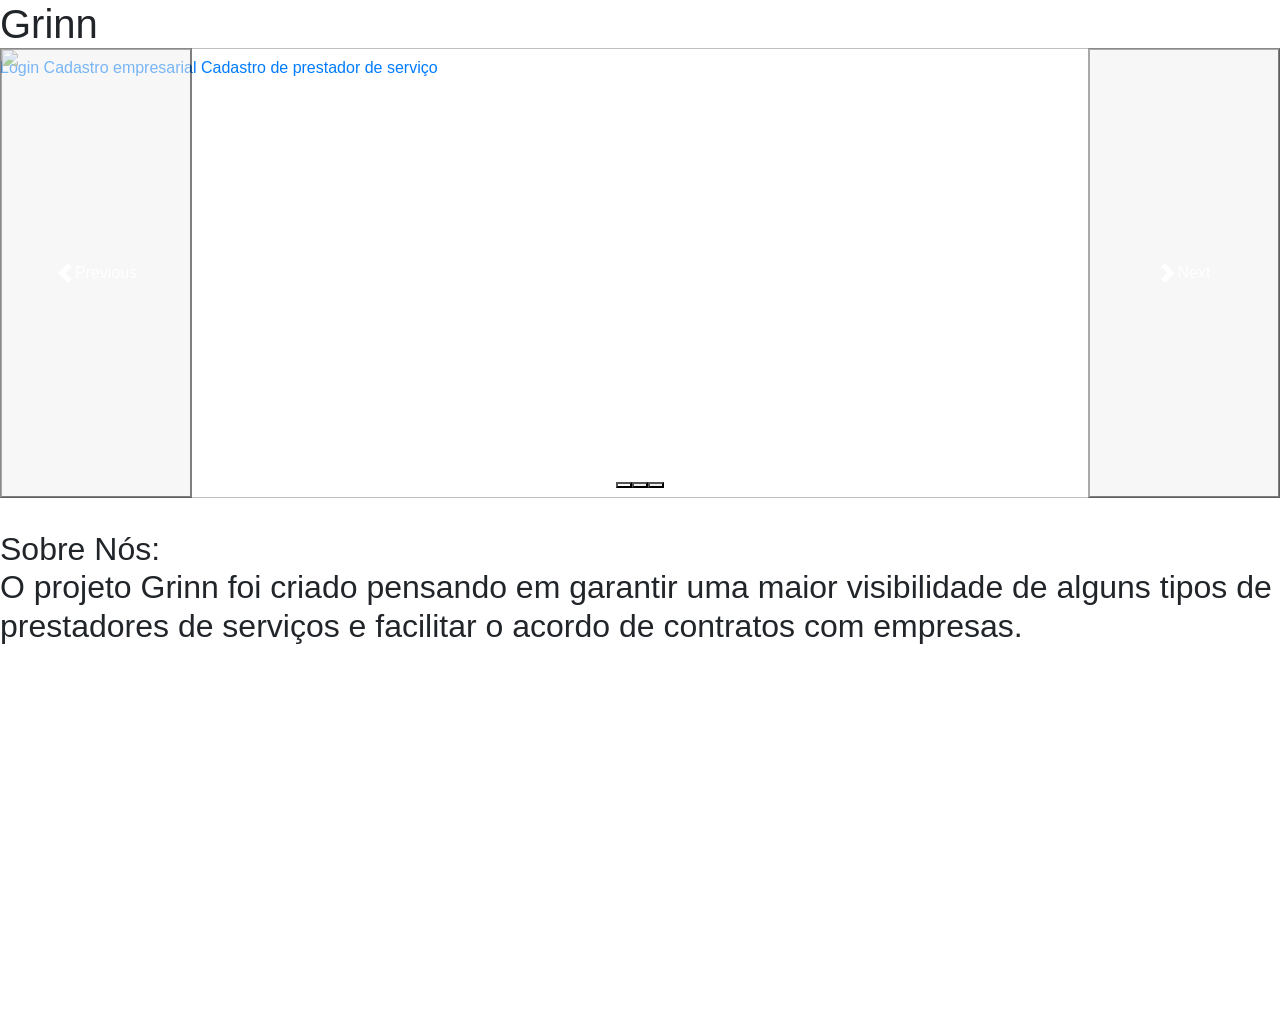
==== index.html @ e1e839c6 "Create index.html" ====
<!DOCTYPE html>
<html lang="pt-br">
<head>
    <meta charset="UTF-8">
    <meta http-equiv="X-UA-Compatible" content="IE=edge">
    <meta name="viewport" content="width=device-width, initial-scale=1.0">
    <meta name="viewport" content="width=device-width, initial-scale=1">
    <link rel="shortcut icon" href="planta.jpg" type="image/x-icon">
    <title>Grinn.com</title>
    <link rel="stylesheet" href="https://stackpath.bootstrapcdn.com/bootstrap/4.1.3/css/bootstrap.min.css" integrity="sha384-MCw98/SFnGE8fJT3GXwEOngsV7Zt27NXFoaoApmYm81iuXoPkFOJwJ8ERdknLPMO" crossorigin="anonymous">
    <script src="https://code.jquery.com/jquery-3.3.1.slim.min.js" integrity="sha384-q8i/X+965DzO0rT7abK41JStQIAqVgRVzpbzo5smXKp4YfRvH+8abtTE1Pi6jizo" crossorigin="anonymous"></script>
    <script src="https://cdnjs.cloudflare.com/ajax/libs/popper.js/1.14.3/umd/popper.min.js" integrity="sha384-ZMP7rVo3mIykV+2+9J3UJ46jBk0WLaUAdn689aCwoqbBJiSnjAK/l8WvCWPIPm49" crossorigin="anonymous"></script>
    <script src="https://stackpath.bootstrapcdn.com/bootstrap/4.1.3/js/bootstrap.min.js" integrity="sha384-ChfqqxuZUCnJSK3+MXmPNIyE6ZbWh2IMqE241rYiqJxyMiZ6OW/JmZQ5stwEULTy" crossorigin="anonymous"></script>
    <link rel="stylesheet" href="estilu.css">
</head>
<body>
  <script src="https://cdn.jsdelivr.net/npm/bootstrap@5.0.2/dist/js/bootstrap.bundle.min.js" integrity="sha384-MrcW6ZMFYlzcLA8Nl+NtUVF0sA7MsXsP1UyJoMp4YLEuNSfAP+JcXn/tWtIaxVXM" crossorigin="anonymous"></script>
  <!--forms para as opções na parte superior a direita do site -->
  <h1>Grinn</h1>
  <form class="opi">
    <a href="login.html" >Login</a>
    <a href="cadastroE.html">Cadastro empresarial</a>
    <a href="cadastroF.html">Cadastro de prestador de serviço</a>
    </form>
    
    <!--carrosel do bootstrap 5-->
    <div id="carouselExampleDark" class="carousel carousel-dark slide" data-bs-ride="carousel" style="width: auto; height: auto; position: relative; bottom: 32px;">
  <div class="carousel-indicators">
    <button type="button" data-bs-target="#carouselExampleDark" data-bs-slide-to="0" class="active" aria-current="true" aria-label="Slide 1"></button>
    <button type="button" data-bs-target="#carouselExampleDark" data-bs-slide-to="1" aria-label="Slide 2"></button>
    <button type="button" data-bs-target="#carouselExampleDark" data-bs-slide-to="2" aria-label="Slide 3"></button>
  </div>
  <div class="carousel-inner">
    <div class="carousel-item active" data-bs-interval="10000">
      <img src="img/5-fatores-importantes-para-a-semeadura-da-soja-thumbnail.webp" class="d-block w-100" alt="" style="height: 450px;">
      <div class="carousel-caption d-none d-md-block">
        <h5>Prestador de serviço de colheita</h5>
        <p>Prestador ou prestadora de serviços de colheita é o profissional que executa o serviço de colheita de produtos agrícolas realizado sob contrato.</p>
      </div>
    </div>
    <div class="carousel-item" data-bs-interval="2000">
      <img src="img/quanto-custa-podar-arvores.jpg" class="d-block w-100" alt="" style="height: 450px;">
      <div class="carousel-caption d-none d-md-block">
        <h5>Prestador de serviço de poda</h5>
        <p>Prestador ou prestadora de serviços de poda é o profissional que executa o serviço de poda de árvores realizado sob contrato.</p>
      </div>
    </div>
    <div class="carousel-item">
      <img src="img/colheitasojagilson_059-640x427.jpg" class="d-block w-100" alt="" style="height: 450px;">
      <div class="carousel-caption d-none d-md-block">
        <h5>Prestador de serviço de semeadura</h5>
        <p>Prestador ou prestadora de serviços de semeadura é o profissional que executa a colocação das sementes na terra sob contrato.</p>
      </div>
    </div>
  </div>
  <button class="carousel-control-prev" type="button" data-bs-target="#carouselExampleDark" data-bs-slide="prev">
    <span class="carousel-control-prev-icon" aria-hidden="true"></span>
    <span class="visually-hidden">Previous</span>
  </button>
  <button class="carousel-control-next" type="button" data-bs-target="#carouselExampleDark" data-bs-slide="next">
    <span class="carousel-control-next-icon" aria-hidden="true"></span>
    <span class="visually-hidden">Next</span>
  </button>
</div>
<!--sobre o projeto-->
<h2>
  Sobre Nós:<br>
  O projeto Grinn foi criado pensando em garantir uma maior visibilidade de alguns tipos de prestadores de serviços e facilitar o acordo de contratos com empresas.
</h2><br><br>
<!-- video promocional do site-->
<iframe width="560" height="315" src="https://www.youtube.com/embed/ATy2xzDiIHA?start=16" title="YouTube video player" frameborder="0" 
allow="accelerometer; autoplay; clipboard-write; encrypted-media; gyroscope; picture-in-picture; web-share" allowfullscreen></iframe>
</body>
</html>
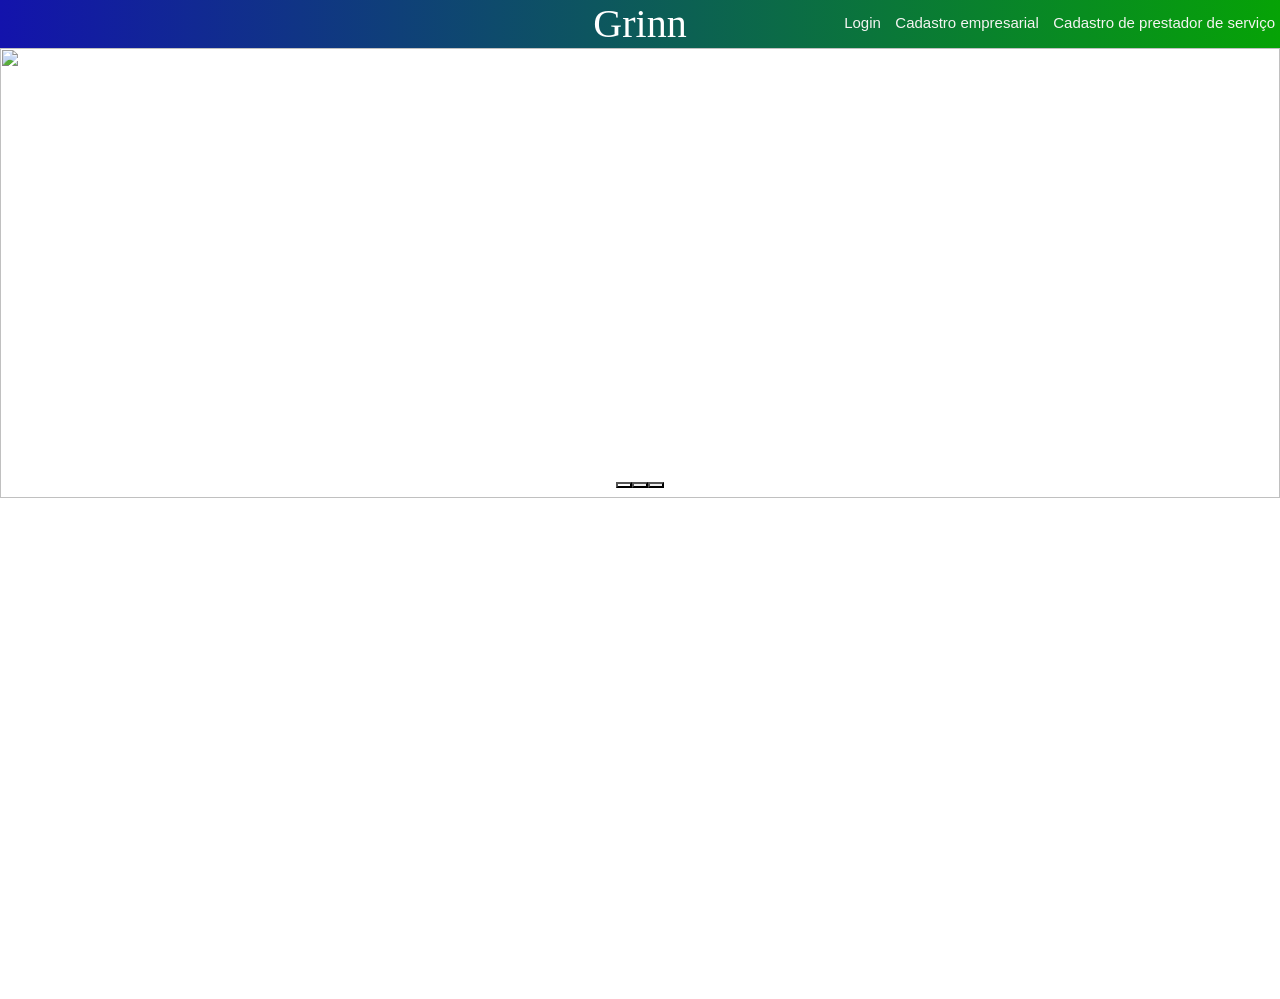
==== commit 9f0489c8: "Update index.html" ====
--- a/index.html
+++ b/index.html
@@ -1,74 +1,161 @@
 <!DOCTYPE html>
 <html lang="pt-br">
-<head>
-    <meta charset="UTF-8">
-    <meta http-equiv="X-UA-Compatible" content="IE=edge">
-    <meta name="viewport" content="width=device-width, initial-scale=1.0">
-    <meta name="viewport" content="width=device-width, initial-scale=1">
-    <link rel="shortcut icon" href="planta.jpg" type="image/x-icon">
+  <head>
+    <meta charset="UTF-8" />
+    <meta http-equiv="X-UA-Compatible" content="IE=edge" />
+    <meta name="viewport" content="width=device-width, initial-scale=1.0" />
+    <meta name="viewport" content="width=device-width, initial-scale=1" />
+    <link rel="shortcut icon" href="img/planta.jpg" type="image/x-icon" />
     <title>Grinn.com</title>
-    <link rel="stylesheet" href="https://stackpath.bootstrapcdn.com/bootstrap/4.1.3/css/bootstrap.min.css" integrity="sha384-MCw98/SFnGE8fJT3GXwEOngsV7Zt27NXFoaoApmYm81iuXoPkFOJwJ8ERdknLPMO" crossorigin="anonymous">
-    <script src="https://code.jquery.com/jquery-3.3.1.slim.min.js" integrity="sha384-q8i/X+965DzO0rT7abK41JStQIAqVgRVzpbzo5smXKp4YfRvH+8abtTE1Pi6jizo" crossorigin="anonymous"></script>
-    <script src="https://cdnjs.cloudflare.com/ajax/libs/popper.js/1.14.3/umd/popper.min.js" integrity="sha384-ZMP7rVo3mIykV+2+9J3UJ46jBk0WLaUAdn689aCwoqbBJiSnjAK/l8WvCWPIPm49" crossorigin="anonymous"></script>
-    <script src="https://stackpath.bootstrapcdn.com/bootstrap/4.1.3/js/bootstrap.min.js" integrity="sha384-ChfqqxuZUCnJSK3+MXmPNIyE6ZbWh2IMqE241rYiqJxyMiZ6OW/JmZQ5stwEULTy" crossorigin="anonymous"></script>
-    <link rel="stylesheet" href="estilu.css">
-</head>
-<body>
-  <script src="https://cdn.jsdelivr.net/npm/bootstrap@5.0.2/dist/js/bootstrap.bundle.min.js" integrity="sha384-MrcW6ZMFYlzcLA8Nl+NtUVF0sA7MsXsP1UyJoMp4YLEuNSfAP+JcXn/tWtIaxVXM" crossorigin="anonymous"></script>
-  <!--forms para as opções na parte superior a direita do site -->
-  <h1>Grinn</h1>
-  <form class="opi">
-    <a href="login.html" >Login</a>
-    <a href="cadastroE.html">Cadastro empresarial</a>
-    <a href="cadastroF.html">Cadastro de prestador de serviço</a>
+    <link
+      rel="stylesheet"
+      href="https://stackpath.bootstrapcdn.com/bootstrap/4.1.3/css/bootstrap.min.css"
+      integrity="sha384-MCw98/SFnGE8fJT3GXwEOngsV7Zt27NXFoaoApmYm81iuXoPkFOJwJ8ERdknLPMO"
+      crossorigin="anonymous"
+    />
+    <script
+      src="https://code.jquery.com/jquery-3.3.1.slim.min.js"
+      integrity="sha384-q8i/X+965DzO0rT7abK41JStQIAqVgRVzpbzo5smXKp4YfRvH+8abtTE1Pi6jizo"
+      crossorigin="anonymous"
+    ></script>
+    <script
+      src="https://cdnjs.cloudflare.com/ajax/libs/popper.js/1.14.3/umd/popper.min.js"
+      integrity="sha384-ZMP7rVo3mIykV+2+9J3UJ46jBk0WLaUAdn689aCwoqbBJiSnjAK/l8WvCWPIPm49"
+      crossorigin="anonymous"
+    ></script>
+    <script
+      src="https://stackpath.bootstrapcdn.com/bootstrap/4.1.3/js/bootstrap.min.js"
+      integrity="sha384-ChfqqxuZUCnJSK3+MXmPNIyE6ZbWh2IMqE241rYiqJxyMiZ6OW/JmZQ5stwEULTy"
+      crossorigin="anonymous"
+    ></script>
+    <link rel="stylesheet" href="style.css" />
+  </head>
+  <body>
+    <script
+      src="https://cdn.jsdelivr.net/npm/bootstrap@5.0.2/dist/js/bootstrap.bundle.min.js"
+      integrity="sha384-MrcW6ZMFYlzcLA8Nl+NtUVF0sA7MsXsP1UyJoMp4YLEuNSfAP+JcXn/tWtIaxVXM"
+      crossorigin="anonymous"
+    ></script>
+    <!--forms para as opções na parte superior a direita do site -->
+    <h1>Grinn</h1>
+    <form class="opi">
+      <a href="login.html">Login</a>
+      <a href="cadastroE.html">Cadastro empresarial</a>
+      <a href="cadastroF.html">Cadastro de prestador de serviço</a>
     </form>
-    
+
     <!--carrosel do bootstrap 5-->
-    <div id="carouselExampleDark" class="carousel carousel-dark slide" data-bs-ride="carousel" style="width: auto; height: auto; position: relative; bottom: 32px;">
-  <div class="carousel-indicators">
-    <button type="button" data-bs-target="#carouselExampleDark" data-bs-slide-to="0" class="active" aria-current="true" aria-label="Slide 1"></button>
-    <button type="button" data-bs-target="#carouselExampleDark" data-bs-slide-to="1" aria-label="Slide 2"></button>
-    <button type="button" data-bs-target="#carouselExampleDark" data-bs-slide-to="2" aria-label="Slide 3"></button>
-  </div>
-  <div class="carousel-inner">
-    <div class="carousel-item active" data-bs-interval="10000">
-      <img src="img/5-fatores-importantes-para-a-semeadura-da-soja-thumbnail.webp" class="d-block w-100" alt="" style="height: 450px;">
-      <div class="carousel-caption d-none d-md-block">
-        <h5>Prestador de serviço de colheita</h5>
-        <p>Prestador ou prestadora de serviços de colheita é o profissional que executa o serviço de colheita de produtos agrícolas realizado sob contrato.</p>
+    <div
+      id="carouselExampleDark"
+      class="carousel carousel-dark slide"
+      data-bs-ride="carousel"
+      style="width: auto; height: auto; position: relative; bottom: 32px"
+    >
+      <div class="carousel-indicators">
+        <button
+          type="button"
+          data-bs-target="#carouselExampleDark"
+          data-bs-slide-to="0"
+          class="active"
+          aria-current="true"
+          aria-label="Slide 1"
+        ></button>
+        <button
+          type="button"
+          data-bs-target="#carouselExampleDark"
+          data-bs-slide-to="1"
+          aria-label="Slide 2"
+        ></button>
+        <button
+          type="button"
+          data-bs-target="#carouselExampleDark"
+          data-bs-slide-to="2"
+          aria-label="Slide 3"
+        ></button>
       </div>
+      <div class="carousel-inner">
+        <div class="carousel-item active" data-bs-interval="10000">
+          <img
+            src="img/colheita.JPG"
+            class="d-block w-100"
+            alt=""
+            style="height: 450px"
+          />
+          <div class="carousel-caption d-none d-md-block">
+            <h5>Prestador de serviço de colheita</h5>
+            <p>
+              Prestador ou prestadora de serviços de colheita é o profissional
+              que executa o serviço de colheita de produtos agrícolas realizado
+              sob contrato.
+            </p>
+          </div>
+        </div>
+        <div class="carousel-item" data-bs-interval="2000">
+          <img
+            src="img/poda.JPG"
+            class="d-block w-100"
+            alt=""
+            style="height: 450px"
+          />
+          <div class="carousel-caption d-none d-md-block">
+            <h5>Prestador de serviço de poda</h5>
+            <p>
+              Prestador ou prestadora de serviços de poda é o profissional que
+              executa o serviço de poda de árvores realizado sob contrato.
+            </p>
+          </div>
+        </div>
+        <div class="carousel-item">
+          <img
+            src="img/semeadura.JPG"
+            class="d-block w-100"
+            alt=""
+            style="height: 450px"
+          />
+          <div class="carousel-caption d-none d-md-block">
+            <h5>Prestador de serviço de semeadura</h5>
+            <p>
+              Prestador ou prestadora de serviços de semeadura é o profissional
+              que executa a colocação das sementes na terra sob contrato.
+            </p>
+          </div>
+        </div>
+      </div>
+      <button
+        class="carousel-control-prev"
+        type="button"
+        data-bs-target="#carouselExampleDark"
+        data-bs-slide="prev"
+      >
+        <span class="carousel-control-prev-icon" aria-hidden="true"></span>
+        <span class="visually-hidden">Previous</span>
+      </button>
+      <button
+        class="carousel-control-next"
+        type="button"
+        data-bs-target="#carouselExampleDark"
+        data-bs-slide="next"
+      >
+        <span class="carousel-control-next-icon" aria-hidden="true"></span>
+        <span class="visually-hidden">Next</span>
+      </button>
     </div>
-    <div class="carousel-item" data-bs-interval="2000">
-      <img src="img/quanto-custa-podar-arvores.jpg" class="d-block w-100" alt="" style="height: 450px;">
-      <div class="carousel-caption d-none d-md-block">
-        <h5>Prestador de serviço de poda</h5>
-        <p>Prestador ou prestadora de serviços de poda é o profissional que executa o serviço de poda de árvores realizado sob contrato.</p>
-      </div>
-    </div>
-    <div class="carousel-item">
-      <img src="img/colheitasojagilson_059-640x427.jpg" class="d-block w-100" alt="" style="height: 450px;">
-      <div class="carousel-caption d-none d-md-block">
-        <h5>Prestador de serviço de semeadura</h5>
-        <p>Prestador ou prestadora de serviços de semeadura é o profissional que executa a colocação das sementes na terra sob contrato.</p>
-      </div>
-    </div>
-  </div>
-  <button class="carousel-control-prev" type="button" data-bs-target="#carouselExampleDark" data-bs-slide="prev">
-    <span class="carousel-control-prev-icon" aria-hidden="true"></span>
-    <span class="visually-hidden">Previous</span>
-  </button>
-  <button class="carousel-control-next" type="button" data-bs-target="#carouselExampleDark" data-bs-slide="next">
-    <span class="carousel-control-next-icon" aria-hidden="true"></span>
-    <span class="visually-hidden">Next</span>
-  </button>
-</div>
-<!--sobre o projeto-->
-<h2>
-  Sobre Nós:<br>
-  O projeto Grinn foi criado pensando em garantir uma maior visibilidade de alguns tipos de prestadores de serviços e facilitar o acordo de contratos com empresas.
-</h2><br><br>
-<!-- video promocional do site-->
-<iframe width="560" height="315" src="https://www.youtube.com/embed/ATy2xzDiIHA?start=16" title="YouTube video player" frameborder="0" 
-allow="accelerometer; autoplay; clipboard-write; encrypted-media; gyroscope; picture-in-picture; web-share" allowfullscreen></iframe>
-</body>
+    <!-- video promocional do site-->
+    <iframe
+      width="560"
+      height="315"
+      src="https://www.youtube.com/embed/ATy2xzDiIHA?start=16"
+      title="YouTube video player"
+      frameborder="0"
+      allow="accelerometer; autoplay; clipboard-write; encrypted-media; gyroscope; picture-in-picture; web-share"
+      allowfullscreen
+    ></iframe>
+    <br /><br />
+    <!--sobre o projeto-->
+    <h2>
+      O projeto Grinn foi criado pensando em garantir uma maior visibilidade de
+      alguns tipos de prestadores de serviços e facilitar o acordo de contratos
+      com empresas. Dessa forma, interações entre empresas e funcionários pode ser agilizada e otimizada.
+    </h2>
+  </body>
 </html>
--- a/style.css
+++ b/style.css
@@ -0,0 +1,87 @@
+h1 {
+  background-image: linear-gradient(to right, rgb(19, 19, 172), rgb(6, 163, 6));
+  color: white;
+  font-family: Lucida Console;
+  text-align: center;
+}
+.opi {
+  text-align: right;
+  position: relative;
+  bottom: 45px;
+}
+
+a {
+  padding: 5px;
+  text-decoration: none;
+  color: rgb(245, 244, 242);
+  font-size: 15px;
+}
+form a:hover {
+  background-color: yellow;
+  text-decoration: none;
+}
+.carousel-control-prev {
+  border: none;
+  opacity: 0;
+}
+.carousel-control-next {
+  border: none;
+  opacity: 0;
+}
+
+iframe {
+  margin-left: 400px;
+}
+
+body {
+  background-image: url(img/plantacion.JPG);
+  background-repeat: no-repeat;
+  background-size: cover;
+  overflow-x: hidden;
+  background-attachment: fixed;
+  background-position: center;
+}
+h2 {
+  color: white;
+}
+
+@media all and (max-width: 1000px) {
+  html,
+  body {
+    width: 100%;
+    height: 100%;
+    margin: 0;
+    padding: 0;
+    overflow-x: hidden;
+  }
+  iframe {
+    position: relative;
+    margin-left: 50%;
+    transform: translate(-50%, 0%);
+    width: 100%;
+    height: 25%;
+  }
+
+  .opi {
+    position: relative;
+    margin-bottom: 5px;
+    margin-top: 50px;
+  }
+
+  #carouselExampleDark {
+    top: 14px;
+  }
+  h2 {
+    margin-top: 10px;
+  }
+  .carouselExampleDark {
+    position: relative;
+    margin-left: 50%;
+    transform: translate(-50%, 0%);
+  }
+  .carousel-caption {
+    position: relative;
+    margin-left: 50%;
+    transform: translate(-50%, 0%);
+  }
+}
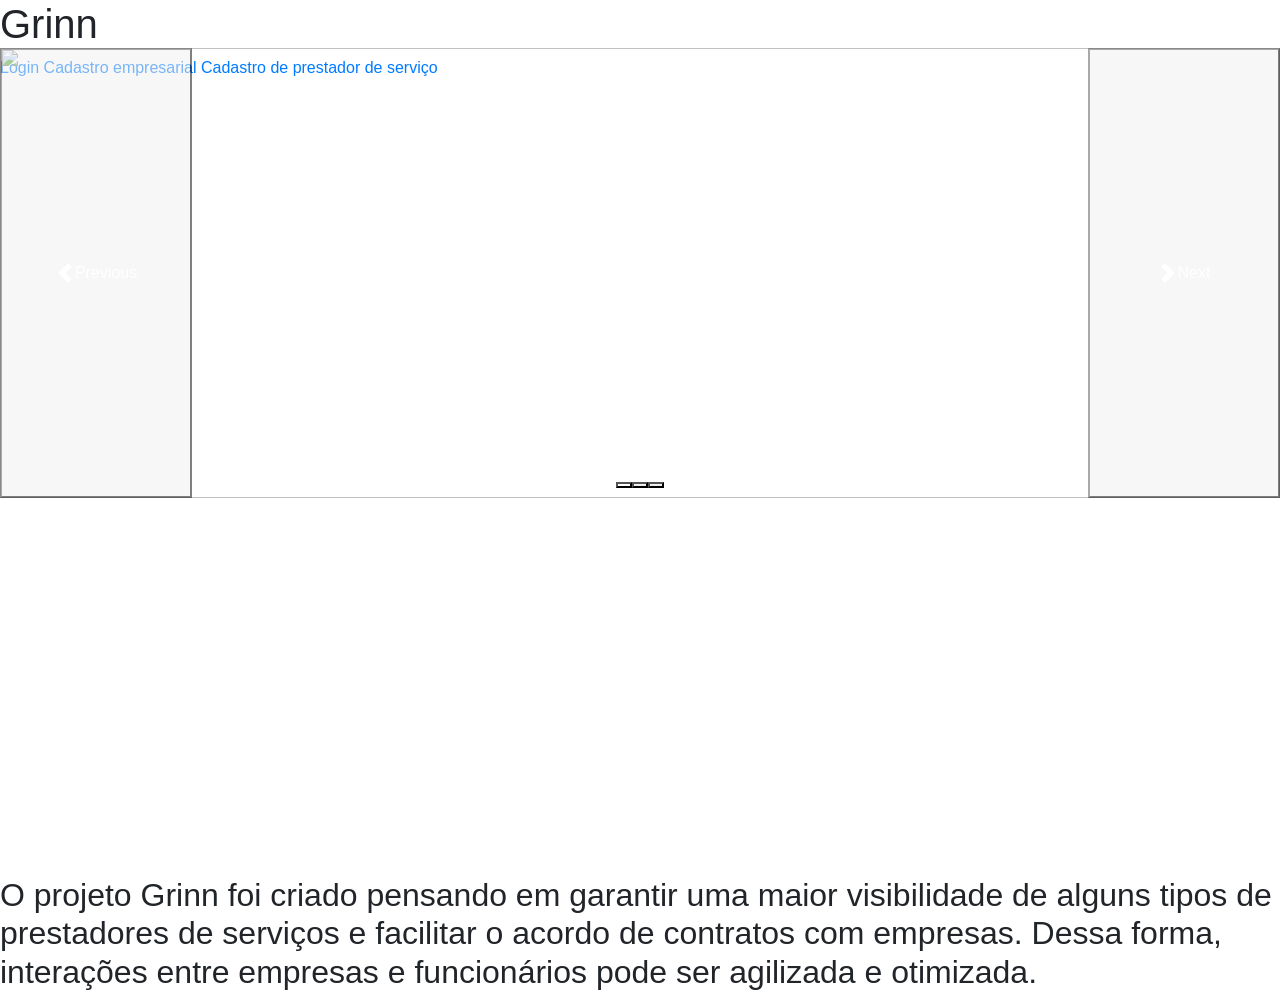
==== commit 3fb09dad: "Create index.html" ====
--- a/index.html
+++ b/index.html
@@ -28,7 +28,7 @@
       integrity="sha384-ChfqqxuZUCnJSK3+MXmPNIyE6ZbWh2IMqE241rYiqJxyMiZ6OW/JmZQ5stwEULTy"
       crossorigin="anonymous"
     ></script>
-    <link rel="stylesheet" href="style.css" />
+    <link rel="stylesheet" href="estilo.css" />
   </head>
   <body>
     <script
@@ -76,7 +76,7 @@
       <div class="carousel-inner">
         <div class="carousel-item active" data-bs-interval="10000">
           <img
-            src="img/colheita.JPG"
+            src="img/colheitasojagilson_059-640x427.jpg"
             class="d-block w-100"
             alt=""
             style="height: 450px"
@@ -92,7 +92,7 @@
         </div>
         <div class="carousel-item" data-bs-interval="2000">
           <img
-            src="img/poda.JPG"
+            src="img/quanto-custa-podar-arvores.jpg"
             class="d-block w-100"
             alt=""
             style="height: 450px"
@@ -107,7 +107,7 @@
         </div>
         <div class="carousel-item">
           <img
-            src="img/semeadura.JPG"
+            src="img/5-fatores-importantes-para-a-semeadura-da-soja-thumbnail.webp"
             class="d-block w-100"
             alt=""
             style="height: 450px"
@@ -152,10 +152,12 @@
     ></iframe>
     <br /><br />
     <!--sobre o projeto-->
+    <section>
     <h2>
       O projeto Grinn foi criado pensando em garantir uma maior visibilidade de
       alguns tipos de prestadores de serviços e facilitar o acordo de contratos
       com empresas. Dessa forma, interações entre empresas e funcionários pode ser agilizada e otimizada.
     </h2>
+  </section>
   </body>
 </html>
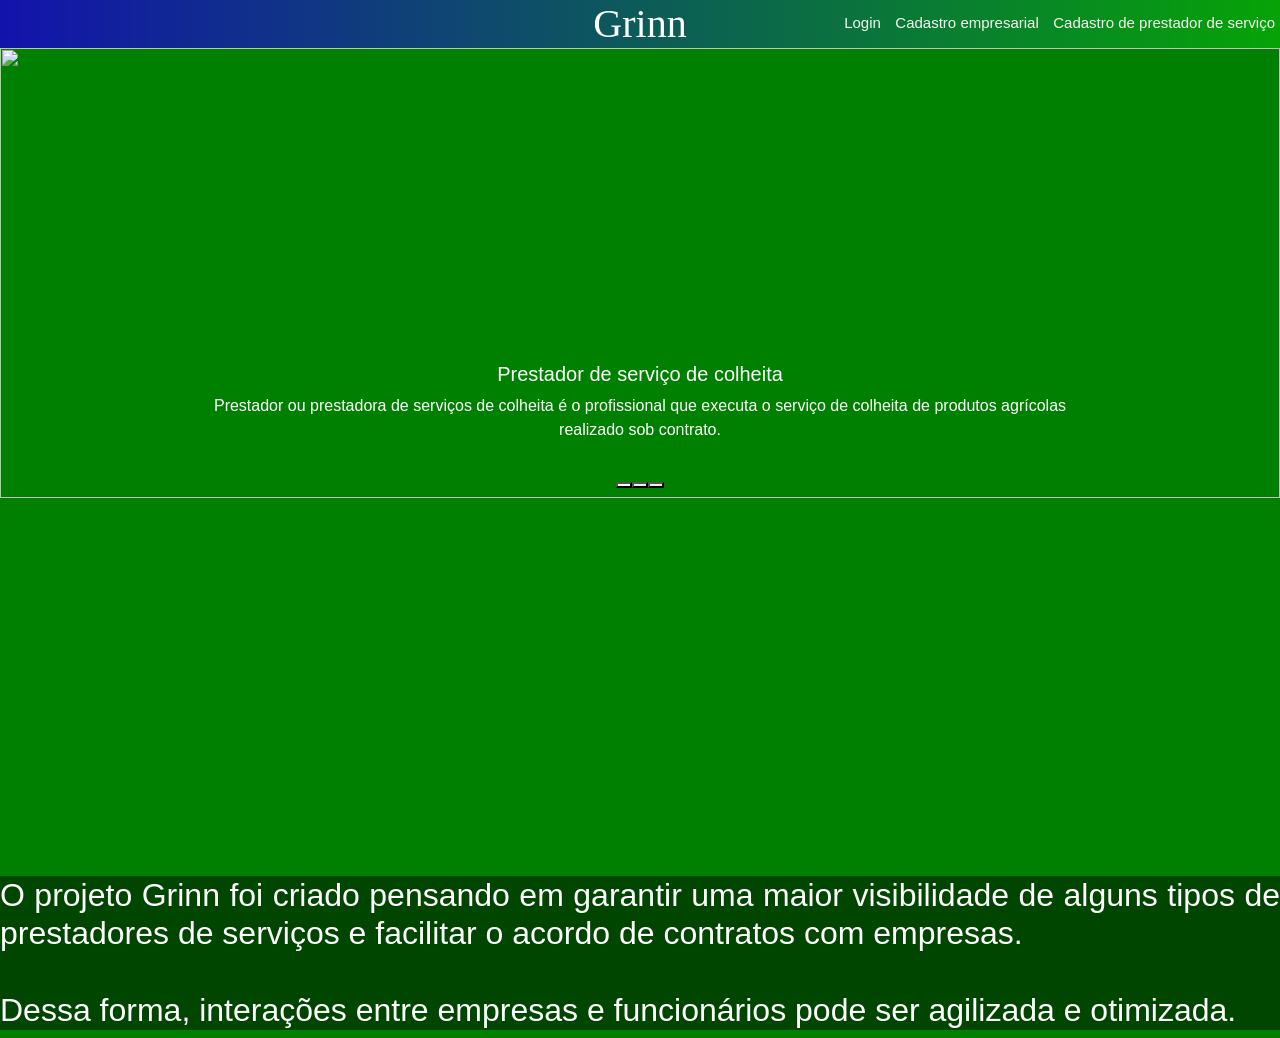
==== commit 9314b99b: "Update index.html" ====
--- a/index.html
+++ b/index.html
@@ -28,7 +28,7 @@
       integrity="sha384-ChfqqxuZUCnJSK3+MXmPNIyE6ZbWh2IMqE241rYiqJxyMiZ6OW/JmZQ5stwEULTy"
       crossorigin="anonymous"
     ></script>
-    <link rel="stylesheet" href="estilo.css" />
+    <link rel="stylesheet" href="style.css" />
   </head>
   <body>
     <script
@@ -76,7 +76,7 @@
       <div class="carousel-inner">
         <div class="carousel-item active" data-bs-interval="10000">
           <img
-            src="img/colheitasojagilson_059-640x427.jpg"
+            src="img/colheita.JPG"
             class="d-block w-100"
             alt=""
             style="height: 450px"
@@ -92,7 +92,7 @@
         </div>
         <div class="carousel-item" data-bs-interval="2000">
           <img
-            src="img/quanto-custa-podar-arvores.jpg"
+            src="img/podar.JPG"
             class="d-block w-100"
             alt=""
             style="height: 450px"
@@ -107,7 +107,7 @@
         </div>
         <div class="carousel-item">
           <img
-            src="img/5-fatores-importantes-para-a-semeadura-da-soja-thumbnail.webp"
+            src="img/semeadura.JPG"
             class="d-block w-100"
             alt=""
             style="height: 450px"
@@ -141,22 +141,15 @@
       </button>
     </div>
     <!-- video promocional do site-->
-    <iframe
-      width="560"
-      height="315"
-      src="https://www.youtube.com/embed/ATy2xzDiIHA?start=16"
-      title="YouTube video player"
-      frameborder="0"
-      allow="accelerometer; autoplay; clipboard-write; encrypted-media; gyroscope; picture-in-picture; web-share"
-      allowfullscreen
-    ></iframe>
+    <iframe width="560" height="315" src="https://www.youtube.com/embed/OyfNp9kBkVY" title="YouTube video player" frameborder="0" allow="accelerometer; autoplay; clipboard-write; encrypted-media; gyroscope; picture-in-picture; web-share" allowfullscreen></iframe>
     <br /><br />
     <!--sobre o projeto-->
     <section>
     <h2>
       O projeto Grinn foi criado pensando em garantir uma maior visibilidade de
       alguns tipos de prestadores de serviços e facilitar o acordo de contratos
-      com empresas. Dessa forma, interações entre empresas e funcionários pode ser agilizada e otimizada.
+      com empresas.
+      <br><br>Dessa forma, interações entre empresas e funcionários pode ser agilizada e otimizada.
     </h2>
   </section>
   </body>
--- a/style.css
+++ b/style.css
@@ -0,0 +1,84 @@
+h1 {
+  background-image: linear-gradient(to right, rgb(19, 19, 172), rgb(6, 163, 6));
+  color: white;
+  font-family: Lucida Console;
+  text-align: center;
+}
+.opi {
+  text-align: right;
+  position: relative;
+  bottom: 45px;
+}
+
+a {
+  padding: 5px;
+  text-decoration: none;
+  color: rgb(245, 244, 242);
+  font-size: 15px;
+}
+form a:hover {
+  background-color: yellow;
+  text-decoration: none;
+}
+.carousel-control-prev {
+  border: none;
+  opacity: 0;
+}
+.carousel-control-next {
+  border: none;
+  opacity: 0;
+}
+
+iframe {
+  margin-left: 400px;
+}
+
+body {
+  background-color: green;
+  background-repeat: no-repeat;
+  background-size: cover;
+  overflow-x: hidden;
+  background-attachment: fixed;
+  background-position: center;
+}
+section {
+  color: white;
+  background-color: rgba(1, 19, 1, 0.534);
+  text-align: justify;
+}
+
+@media all and (max-width: 1000px) {
+  html,
+  body {
+    width: 100%;
+    height: 100%;
+    margin: 0;
+    padding: 0;
+    overflow-x: hidden;
+  }
+  iframe {
+    position: relative;
+    margin-left: 50%;
+    transform: translate(-50%, 0%);
+    width: 100%;
+    height: 25%;
+  }
+
+  .opi {
+    position: relative;
+    margin-bottom: 5px;
+    margin-top: 50px;
+  }
+
+  #carouselExampleDark {
+    top: 14px;
+  }
+  h2 {
+    margin-top: 10px;
+  }
+  .carouselExampleDark {
+    position: relative;
+    margin-left: 50%;
+    transform: translate(-50%, 0%);
+  }
+}
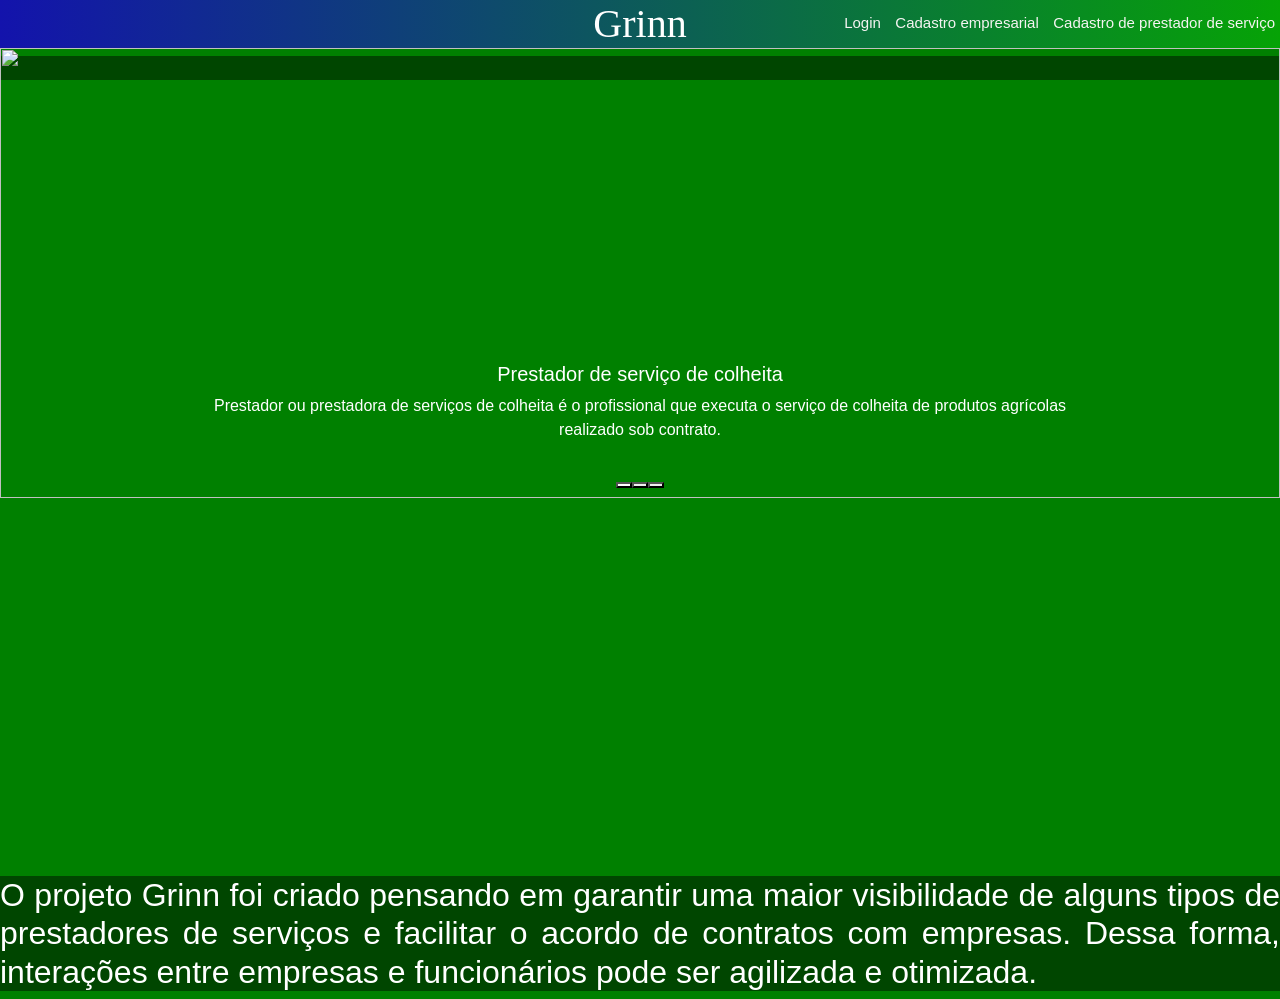
==== commit e2ed0aca: "Update index.html" ====
--- a/index.html
+++ b/index.html
@@ -7,80 +7,34 @@
     <meta name="viewport" content="width=device-width, initial-scale=1" />
     <link rel="shortcut icon" href="img/planta.jpg" type="image/x-icon" />
     <title>Grinn.com</title>
-    <link
-      rel="stylesheet"
-      href="https://stackpath.bootstrapcdn.com/bootstrap/4.1.3/css/bootstrap.min.css"
-      integrity="sha384-MCw98/SFnGE8fJT3GXwEOngsV7Zt27NXFoaoApmYm81iuXoPkFOJwJ8ERdknLPMO"
-      crossorigin="anonymous"
-    />
-    <script
-      src="https://code.jquery.com/jquery-3.3.1.slim.min.js"
-      integrity="sha384-q8i/X+965DzO0rT7abK41JStQIAqVgRVzpbzo5smXKp4YfRvH+8abtTE1Pi6jizo"
-      crossorigin="anonymous"
-    ></script>
-    <script
-      src="https://cdnjs.cloudflare.com/ajax/libs/popper.js/1.14.3/umd/popper.min.js"
-      integrity="sha384-ZMP7rVo3mIykV+2+9J3UJ46jBk0WLaUAdn689aCwoqbBJiSnjAK/l8WvCWPIPm49"
-      crossorigin="anonymous"
-    ></script>
-    <script
-      src="https://stackpath.bootstrapcdn.com/bootstrap/4.1.3/js/bootstrap.min.js"
-      integrity="sha384-ChfqqxuZUCnJSK3+MXmPNIyE6ZbWh2IMqE241rYiqJxyMiZ6OW/JmZQ5stwEULTy"
-      crossorigin="anonymous"
-    ></script>
+    <link rel="stylesheet" href="https://stackpath.bootstrapcdn.com/bootstrap/4.1.3/css/bootstrap.min.css" integrity="sha384-MCw98/SFnGE8fJT3GXwEOngsV7Zt27NXFoaoApmYm81iuXoPkFOJwJ8ERdknLPMO" crossorigin="anonymous"/>
+    <script src="https://code.jquery.com/jquery-3.3.1.slim.min.js" integrity="sha384-q8i/X+965DzO0rT7abK41JStQIAqVgRVzpbzo5smXKp4YfRvH+8abtTE1Pi6jizo" crossorigin="anonymous"></script>
+    <script src="https://cdnjs.cloudflare.com/ajax/libs/popper.js/1.14.3/umd/popper.min.js" integrity="sha384-ZMP7rVo3mIykV+2+9J3UJ46jBk0WLaUAdn689aCwoqbBJiSnjAK/l8WvCWPIPm49" crossorigin="anonymous"></script>
+    <script src="https://stackpath.bootstrapcdn.com/bootstrap/4.1.3/js/bootstrap.min.js" integrity="sha384-ChfqqxuZUCnJSK3+MXmPNIyE6ZbWh2IMqE241rYiqJxyMiZ6OW/JmZQ5stwEULTy" crossorigin="anonymous" ></script>
     <link rel="stylesheet" href="style.css" />
   </head>
   <body>
-    <script
-      src="https://cdn.jsdelivr.net/npm/bootstrap@5.0.2/dist/js/bootstrap.bundle.min.js"
-      integrity="sha384-MrcW6ZMFYlzcLA8Nl+NtUVF0sA7MsXsP1UyJoMp4YLEuNSfAP+JcXn/tWtIaxVXM"
-      crossorigin="anonymous"
-    ></script>
+    <script src="https://cdn.jsdelivr.net/npm/bootstrap@5.0.2/dist/js/bootstrap.bundle.min.js" integrity="sha384-MrcW6ZMFYlzcLA8Nl+NtUVF0sA7MsXsP1UyJoMp4YLEuNSfAP+JcXn/tWtIaxVXM" crossorigin="anonymous"></script>
     <!--forms para as opções na parte superior a direita do site -->
     <h1>Grinn</h1>
+    <section>
     <form class="opi">
       <a href="login.html">Login</a>
       <a href="cadastroE.html">Cadastro empresarial</a>
       <a href="cadastroF.html">Cadastro de prestador de serviço</a>
     </form>
+    </section>
 
     <!--carrosel do bootstrap 5-->
-    <div
-      id="carouselExampleDark"
-      class="carousel carousel-dark slide"
-      data-bs-ride="carousel"
-      style="width: auto; height: auto; position: relative; bottom: 32px"
-    >
+    <div id="carouselExampleDark" class="carousel carousel-dark slide" data-bs-ride="carousel" style="width: auto; height: auto; position: relative; bottom: 32px">
       <div class="carousel-indicators">
-        <button
-          type="button"
-          data-bs-target="#carouselExampleDark"
-          data-bs-slide-to="0"
-          class="active"
-          aria-current="true"
-          aria-label="Slide 1"
-        ></button>
-        <button
-          type="button"
-          data-bs-target="#carouselExampleDark"
-          data-bs-slide-to="1"
-          aria-label="Slide 2"
-        ></button>
-        <button
-          type="button"
-          data-bs-target="#carouselExampleDark"
-          data-bs-slide-to="2"
-          aria-label="Slide 3"
-        ></button>
+        <button type="button" data-bs-target="#carouselExampleDark" data-bs-slide-to="0" class="active" aria-current="true" aria-label="Slide 1"></button>
+        <button type="button" data-bs-target="#carouselExampleDark" data-bs-slide-to="1" aria-label="Slide 2"></button>
+        <button type="button" data-bs-target="#carouselExampleDark" data-bs-slide-to="2" aria-label="Slide 3"></button>
       </div>
       <div class="carousel-inner">
         <div class="carousel-item active" data-bs-interval="10000">
-          <img
-            src="img/colheita.JPG"
-            class="d-block w-100"
-            alt=""
-            style="height: 450px"
-          />
+          <img src="img/colheita.JPG" class="d-block w-100" alt="" style="height: 450px" />
           <div class="carousel-caption d-none d-md-block">
             <h5>Prestador de serviço de colheita</h5>
             <p>
@@ -91,12 +45,7 @@
           </div>
         </div>
         <div class="carousel-item" data-bs-interval="2000">
-          <img
-            src="img/podar.JPG"
-            class="d-block w-100"
-            alt=""
-            style="height: 450px"
-          />
+          <img src="img/podar.JPG" class="d-block w-100" alt="" style="height: 450px" />
           <div class="carousel-caption d-none d-md-block">
             <h5>Prestador de serviço de poda</h5>
             <p>
@@ -106,12 +55,7 @@
           </div>
         </div>
         <div class="carousel-item">
-          <img
-            src="img/semeadura.JPG"
-            class="d-block w-100"
-            alt=""
-            style="height: 450px"
-          />
+          <img src="img/semeadura.JPG" class="d-block w-100" alt="" style="height: 450px" />
           <div class="carousel-caption d-none d-md-block">
             <h5>Prestador de serviço de semeadura</h5>
             <p>
@@ -121,21 +65,11 @@
           </div>
         </div>
       </div>
-      <button
-        class="carousel-control-prev"
-        type="button"
-        data-bs-target="#carouselExampleDark"
-        data-bs-slide="prev"
-      >
+      <button class="carousel-control-prev" type="button" data-bs-target="#carouselExampleDark" data-bs-slide="prev">
         <span class="carousel-control-prev-icon" aria-hidden="true"></span>
         <span class="visually-hidden">Previous</span>
       </button>
-      <button
-        class="carousel-control-next"
-        type="button"
-        data-bs-target="#carouselExampleDark"
-        data-bs-slide="next"
-      >
+      <button class="carousel-control-next" type="button" data-bs-target="#carouselExampleDark" data-bs-slide="next">
         <span class="carousel-control-next-icon" aria-hidden="true"></span>
         <span class="visually-hidden">Next</span>
       </button>
@@ -148,8 +82,7 @@
     <h2>
       O projeto Grinn foi criado pensando em garantir uma maior visibilidade de
       alguns tipos de prestadores de serviços e facilitar o acordo de contratos
-      com empresas.
-      <br><br>Dessa forma, interações entre empresas e funcionários pode ser agilizada e otimizada.
+      com empresas. Dessa forma, interações entre empresas e funcionários pode ser agilizada e otimizada.
     </h2>
   </section>
   </body>
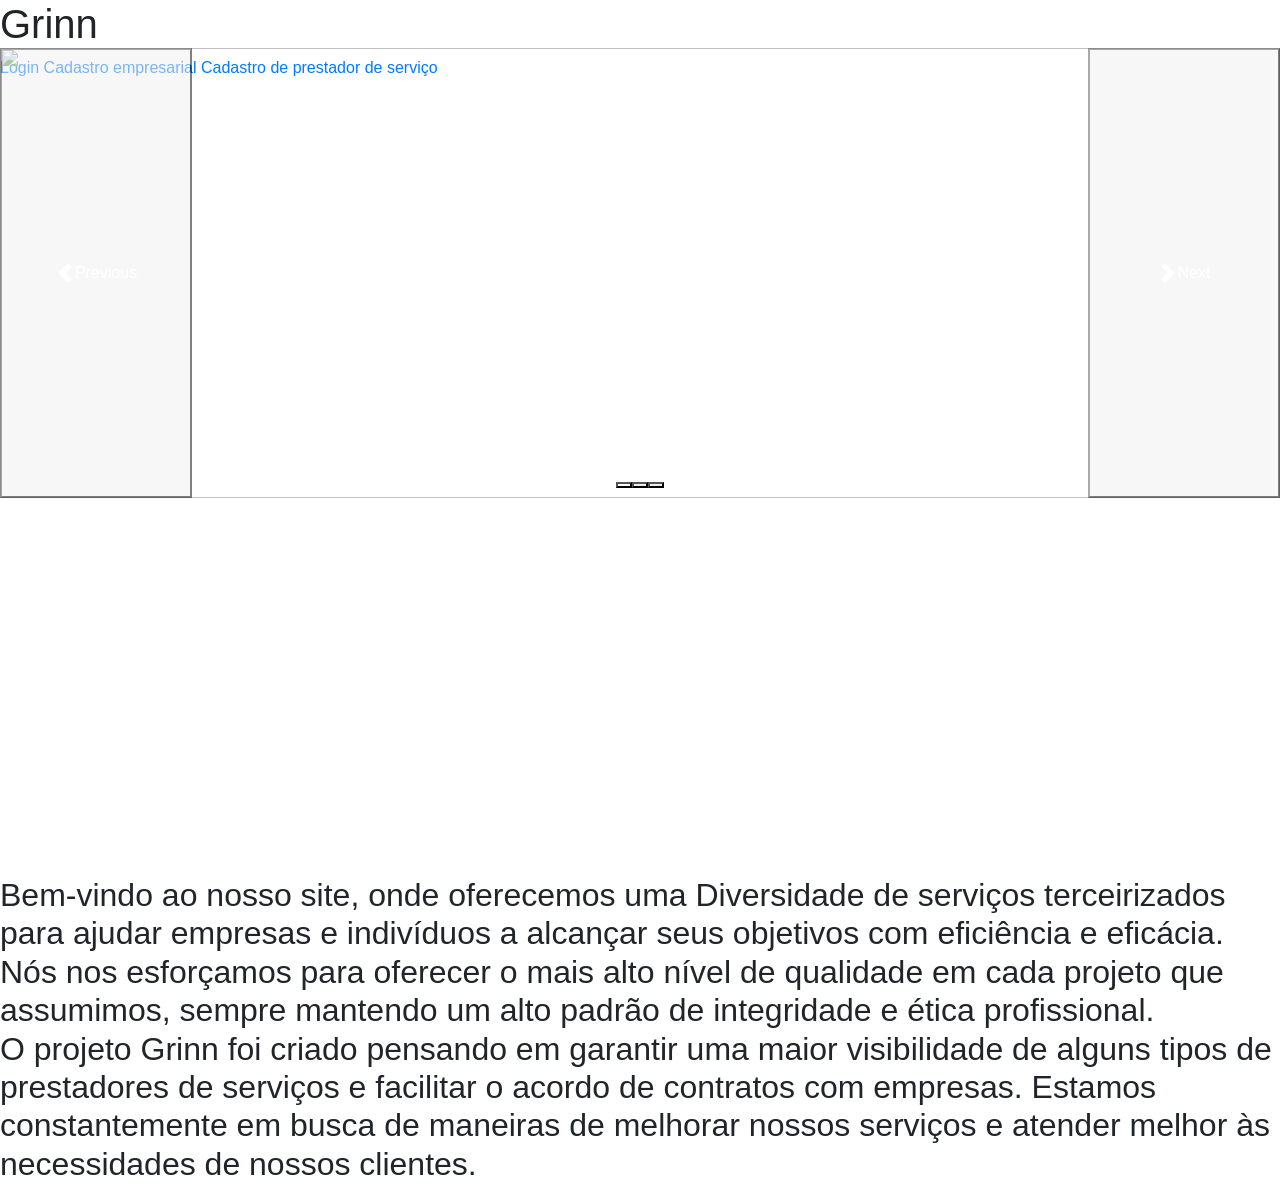
==== commit dddfb10e: "Update index.html" ====
--- a/index.html
+++ b/index.html
@@ -11,7 +11,7 @@
     <script src="https://code.jquery.com/jquery-3.3.1.slim.min.js" integrity="sha384-q8i/X+965DzO0rT7abK41JStQIAqVgRVzpbzo5smXKp4YfRvH+8abtTE1Pi6jizo" crossorigin="anonymous"></script>
     <script src="https://cdnjs.cloudflare.com/ajax/libs/popper.js/1.14.3/umd/popper.min.js" integrity="sha384-ZMP7rVo3mIykV+2+9J3UJ46jBk0WLaUAdn689aCwoqbBJiSnjAK/l8WvCWPIPm49" crossorigin="anonymous"></script>
     <script src="https://stackpath.bootstrapcdn.com/bootstrap/4.1.3/js/bootstrap.min.js" integrity="sha384-ChfqqxuZUCnJSK3+MXmPNIyE6ZbWh2IMqE241rYiqJxyMiZ6OW/JmZQ5stwEULTy" crossorigin="anonymous" ></script>
-    <link rel="stylesheet" href="style.css" />
+    <link rel="stylesheet" href="styl.css" />
   </head>
   <body>
     <script src="https://cdn.jsdelivr.net/npm/bootstrap@5.0.2/dist/js/bootstrap.bundle.min.js" integrity="sha384-MrcW6ZMFYlzcLA8Nl+NtUVF0sA7MsXsP1UyJoMp4YLEuNSfAP+JcXn/tWtIaxVXM" crossorigin="anonymous"></script>
@@ -78,11 +78,10 @@
     <iframe width="560" height="315" src="https://www.youtube.com/embed/OyfNp9kBkVY" title="YouTube video player" frameborder="0" allow="accelerometer; autoplay; clipboard-write; encrypted-media; gyroscope; picture-in-picture; web-share" allowfullscreen></iframe>
     <br /><br />
     <!--sobre o projeto-->
-    <section>
+    <section class="nos">
     <h2>
-      O projeto Grinn foi criado pensando em garantir uma maior visibilidade de
-      alguns tipos de prestadores de serviços e facilitar o acordo de contratos
-      com empresas. Dessa forma, interações entre empresas e funcionários pode ser agilizada e otimizada.
+      Bem-vindo ao nosso site, onde oferecemos uma Diversidade de serviços terceirizados para ajudar empresas e indivíduos a alcançar seus objetivos com eficiência e eficácia. Nós nos esforçamos para oferecer o mais alto nível de qualidade em cada projeto que assumimos, sempre mantendo um alto padrão de integridade e ética profissional.
+      <br>O projeto Grinn foi criado pensando em garantir uma maior visibilidade de alguns tipos de prestadores de serviços e facilitar o acordo de contratos com empresas. Estamos constantemente em busca de maneiras de melhorar nossos serviços e atender melhor às necessidades de nossos clientes.
     </h2>
   </section>
   </body>
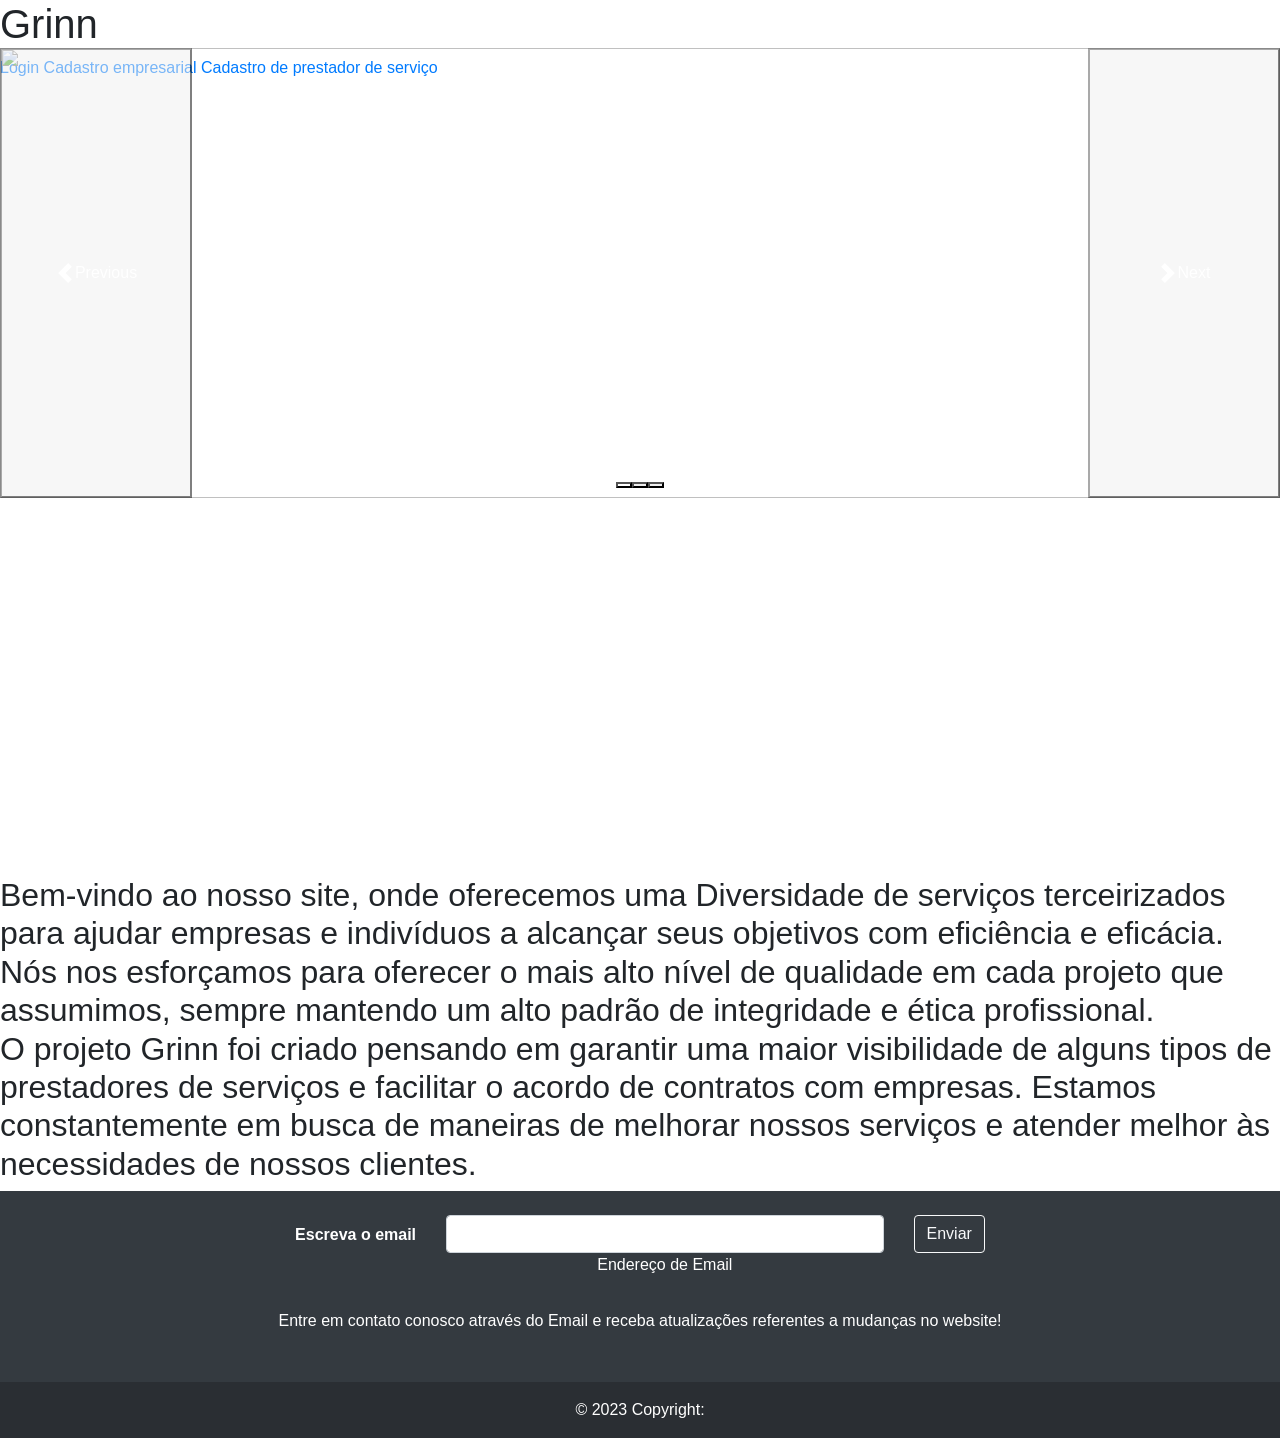
==== commit 43417d5d: "Update index.html" ====
--- a/index.html
+++ b/index.html
@@ -75,7 +75,7 @@
       </button>
     </div>
     <!-- video promocional do site-->
-    <iframe width="560" height="315" src="https://www.youtube.com/embed/OyfNp9kBkVY" title="YouTube video player" frameborder="0" allow="accelerometer; autoplay; clipboard-write; encrypted-media; gyroscope; picture-in-picture; web-share" allowfullscreen></iframe>
+    <iframe width="560" height="315" src="https://www.youtube-nocookie.com/embed/OyfNp9kBkVY" title="YouTube video player" frameborder="0" allow="accelerometer; autoplay; clipboard-write; encrypted-media; gyroscope; picture-in-picture; web-share" allowfullscreen></iframe>
     <br /><br />
     <!--sobre o projeto-->
     <section class="nos">
@@ -84,5 +84,93 @@
       <br>O projeto Grinn foi criado pensando em garantir uma maior visibilidade de alguns tipos de prestadores de serviços e facilitar o acordo de contratos com empresas. Estamos constantemente em busca de maneiras de melhorar nossos serviços e atender melhor às necessidades de nossos clientes.
     </h2>
   </section>
+  <!-- Footer -->
+<footer class="bg-dark text-center text-white">
+  <!-- Grid container -->
+  <div class="container p-4">
+    <!-- Section: Form -->
+    <section class="">
+      <form action="">
+        <!--Grid row-->
+        <div class="row d-flex justify-content-center">
+          <!--Grid column-->
+          <div class="col-auto">
+            <p class="pt-2">
+              <strong>Escreva o email</strong>
+            </p>
+          </div>
+          <!--Grid column-->
+<!--Grid column-->
+          <div class="col-md-5 col-12">
+            <!-- Email input -->
+            <div class="form-outline form-white mb-4">
+              <input type="email" id="form5Example21" class="form-control" />
+              <label class="form-label" for="form5Example21">Endereço de Email </label>
+            </div>
+          </div>
+          <!--Grid column-->
+
+          <!--Grid column-->
+          <div class="col-auto">
+            <!-- Submit button -->
+            <button type="submit" class="btn btn-outline-light mb-4">
+              Enviar
+            </button>
+          </div>
+          <!--Grid column-->
+        </div>
+        <!--Grid row-->
+      </form>
+    </section>
+    <!-- Section: Form -->
+
+    <!-- Section: Text -->
+    <section class="mb-4">
+      <p>
+        Entre em contato conosco através do Email e receba atualizações referentes a mudanças no website!
+      </p>
+    </section>
+    <!-- Section: Text -->
+
+    <!-- Section: Links -->
+    <section class="">
+      <!--Grid row-->
+      <div class="row">
+        <!--Grid column-->
+        <div class="col-lg-3 col-md-6 mb-4 mb-md-0">
+          </ul>
+        </div>
+        <!--Grid column-->
+
+        <!--Grid column-->
+        <div class="col-lg-3 col-md-6 mb-4 mb-md-0">
+
+        </div>
+        <!--Grid column-->
+
+        <!--Grid column-->
+        <div class="col-lg-3 col-md-6 mb-4 mb-md-0">
+        </div>
+        <!--Grid column-->
+
+        <!--Grid column-->
+        <div class="col-lg-3 col-md-6 mb-4 mb-md-0">
+        </div>
+        <!--Grid column-->
+      </div>
+      <!--Grid row-->
+    </section>
+    <!-- Section: Links -->
+  </div>
+  <!-- Grid container -->
+
+  <!-- Copyright -->
+  <div class="text-center p-3" style="background-color: rgba(0, 0, 0, 0.2);">
+    © 2023 Copyright:
+    <a class="text-white" href="https://mdbootstrap.com/%22%3EMDBootstrap.com"></a>
+  </div>
+  <!-- Copyright -->
+</footer>
+<!-- Footer -->
   </body>
 </html>
